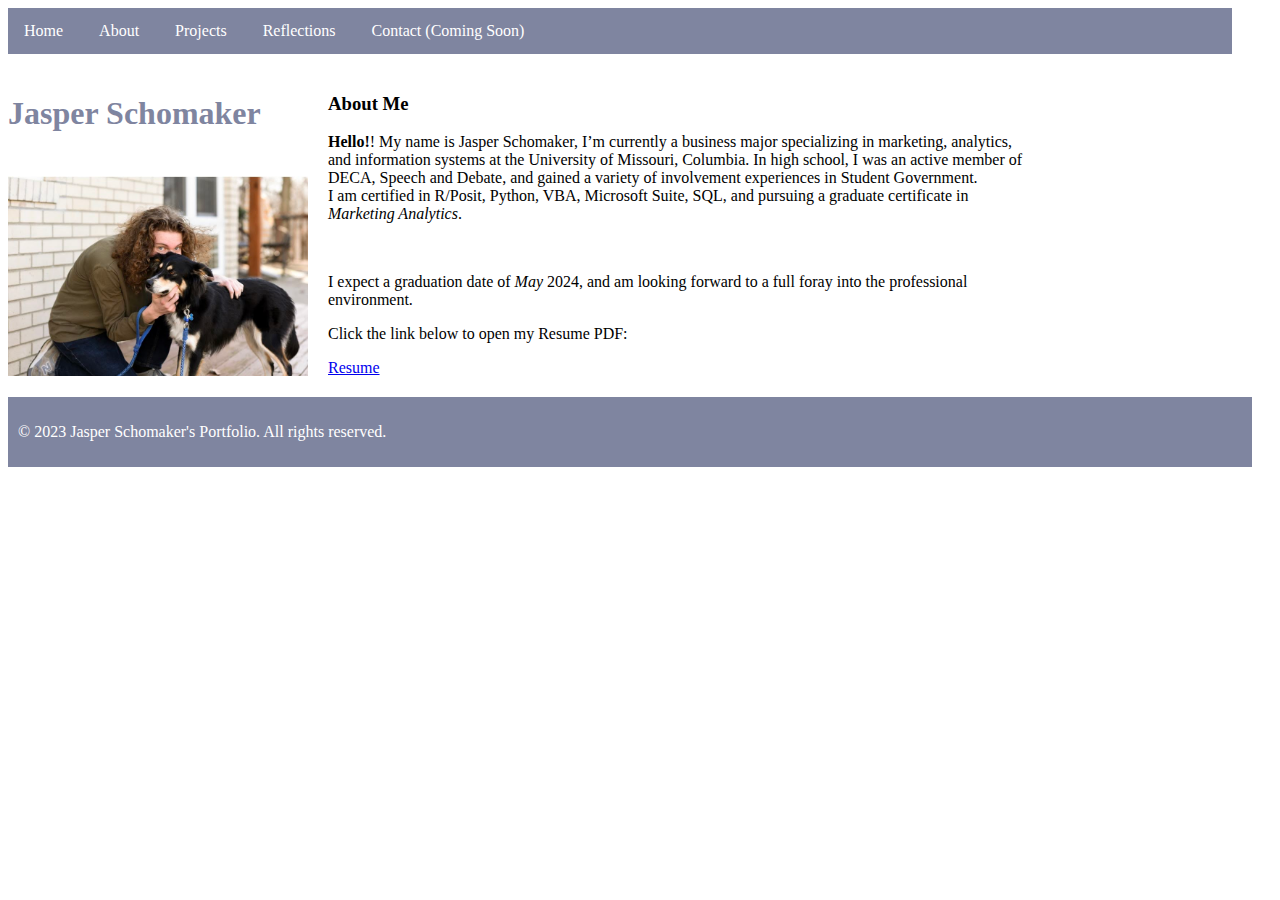
==== islt_7310/about.html @ 82f34645 "Add files via upload" ====
<!--

*****************************************************************************

Title:  About Page

Author:  Jasper Schomaker

School/Term:  University of Missouri, Columbia, Fall 2023

Developed: August 31, 2023

Updated/Tested:  September 24, 2023; Passed on Brave and Chrome browsers.

******************************************************************************

-->


<!DOCTYPE html>
<html lang="en-US">
<head>
    <title>About Page</title>
    <meta charset="utf-8">
    <meta name="viewport" content="width=device-width, initial-scale=1.0">
    <link rel="stylesheet" href="style-about.css">
	<link rel="stylesheet" href="nav1.css">
    

</head>
<body>

    <div class="wrapper">
    
    <nav class="navbar">
        <ul class="nav">
            <li><a href="index.html">Home</a></li>
            <li><a href="about.html">About</a></li>
            <li class="dropdown">
                <a href="projects.html">Projects</a>
                <ul class="submenu">
                    <li><a href="#">Link 1</a></li>
                    <li><a href="#">Link 2</a></li>
                    <li><a href="#">Link 3</a></li>
                </ul>
            </li>
            <li><a href="reflection.html">Reflections</a></li>
            <li><a href="#contact.html">Contact (Coming Soon)</a></li>
        </ul>
    </nav>
    
    <header class="main-head"><h1>Jasper Schomaker</h1></header>
    <img class= "main-img" src="jasperAndUrsa.jpg" alt="Jasper and Ursa" style="width: 300px; height: 200px;">
    


    <article class="content">
    <h3>About <strong>Me</strong></h3>
    <p><strong>Hello!</strong>! My name is Jasper Schomaker, I’m currently a business major specializing in marketing, analytics, and information systems at the University of Missouri, Columbia. In high school, I was an active member of DECA, Speech and Debate, and gained a variety of involvement experiences in Student Government. <br> I am certified in R/Posit, Python, VBA, Microsoft Suite, SQL, and pursuing a graduate certificate in <em>Marketing Analytics</em>.</p>
    <br>
    <p>I expect a graduation date of <em>May</em> 2024, and am looking forward to a full foray into the professional environment.</p> 
       
        <p>Click the link below to open my Resume PDF:</p>
        <a href="resume.pdf" >Resume</a>
    </article>


    <aside class="side">
        
    </aside>
    
    </body> 

    <br>   

    <footer class="main-footer">
        <p>&copy; 2023 Jasper Schomaker's Portfolio. All rights reserved.</p>
    </footer>

</div>
</html>
---- islt_7310/style-about.css ----
/* styleSheet1.css */

/* Styling the body element */
/* Styling headings */
h1 {
    color: #7f85a0;
}

.main-head {
    grid-area: header;
  }
.main-img {
    grid-area: img;
  }
  .content {
    grid-area: content;
  }
  .navbar {
    grid-area: nav;
  }
  .side {
    grid-area: sidebar;
  }
  .ad {
    grid-area: ad;
  }
  .main-footer {
    grid-area: footer;
  }

  .wrapper {
    display: grid;
    gap: 20px;
    grid-template-areas:
      "header"
      "nav"
      "img"
      "content"
      "sidebar"
      "ad"
      "footer";
  }

  @media (min-width: 700px) {
    .wrapper {
      grid-template-columns: 1fr 4fr 1fr;
      grid-template-areas:
        "nav    nav     nav"
        "header    content ."
        "img    content ad"
        "footer footer  footer";
    }
    nav ul {
      flex-direction: column;
    }
  }

/* Mobile layout styles */
@media (max-width: 699px) {
    .wrapper {
        grid-template-columns: 1fr;
        grid-template-areas:
            "nav"
            "header"
            "img"
            "content"
            "sidebar"
            "ad"
            "footer";
    }
}

/* Style the footer */
footer {
    background-color: #7f85a0;
    color: #fff;
    padding: 10px;
    width: 100%;
}
---- islt_7310/nav1.css ----
/* Styles for the navbar */
.navbar {
    background-color: #7f85a0;
    overflow: hidden;
}

/* Reset default list styles and remove bullet points */
ul.nav, li {
    list-style: none;
    padding: 0;
    margin: 0;
    display: inline-block;
}

ul.nav a, .dropdown a {
    display: block;
    color: white;
    text-align: center;
    padding: 14px 16px;
    text-decoration: none;
}

/* Hover effect for the navbar links */
ul.nav a:hover, .dropdown:hover a {
    background-color: #555;
    color: white;
}

/* Style for the dropdown container */
li.dropdown {
    display: inline-block;
}

/* Initially hide the submenu */
.dropdown .submenu {
    display: none;
    position: absolute;
    background-color: #333;
    min-width: 160px;
    box-shadow: 0px 8px 16px 0px rgba(0,0,0,0.2);
    z-index: 1;
}

/* Style for submenu items */
.dropdown .submenu li {
    display: block;
}

.dropdown .submenu li a {
    padding: 12px 16px;
    text-decoration: none;
    color: white;
}

/* Hover effect for submenu items */
.dropdown .submenu li a:hover {
    background-color: #555;
}

/* Show the submenu on hover */
.dropdown:hover .submenu {
    display: block;
}
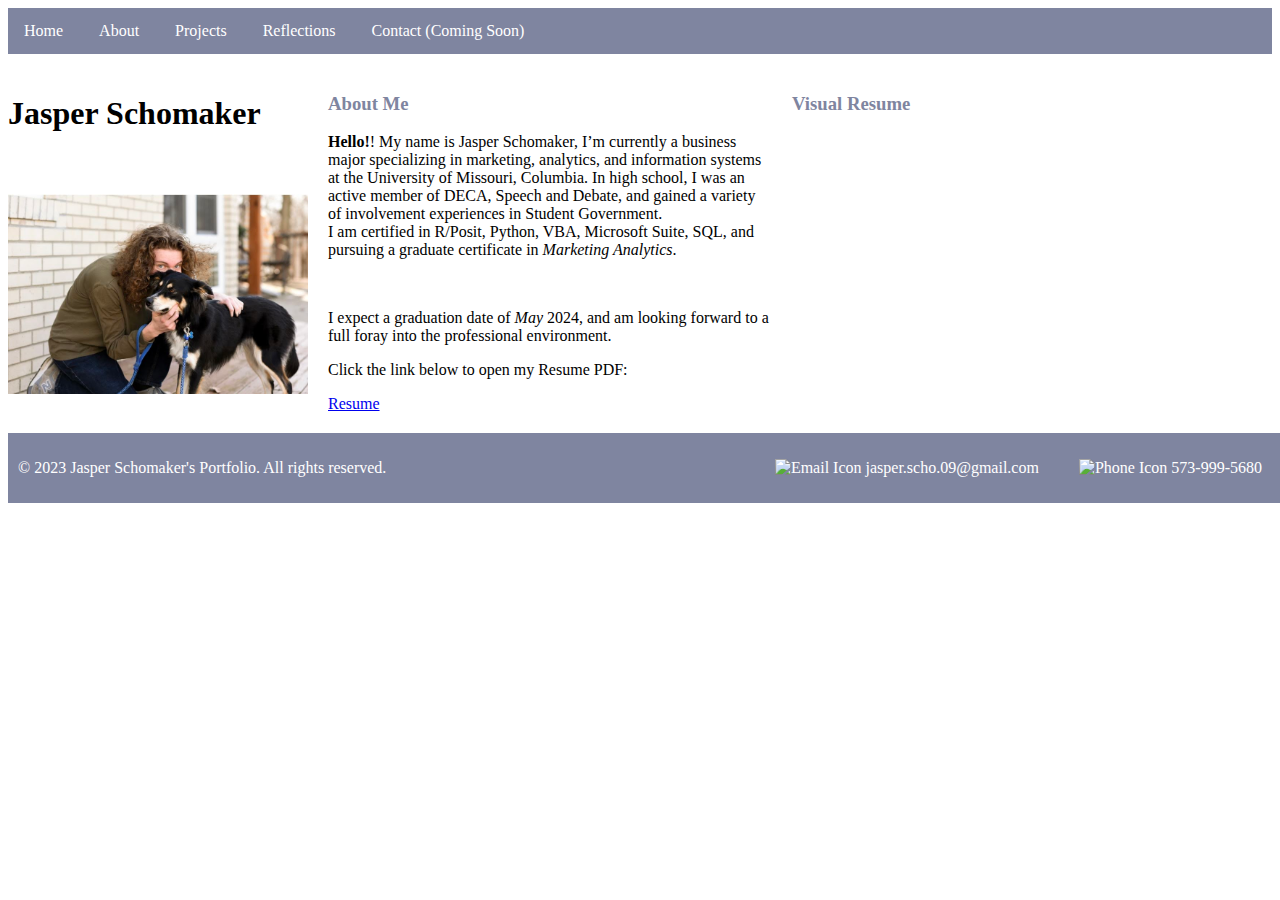
==== commit 95bb9cc7: "Add files via upload" ====
--- a/islt_7310/about.html
+++ b/islt_7310/about.html
@@ -62,11 +62,14 @@
        
         <p>Click the link below to open my Resume PDF:</p>
         <a href="resume.pdf" >Resume</a>
+
+        
     </article>
 
 
     <aside class="side">
-        
+        <h3>Visual Resume</h3>
+        <iframe width="480" height="270" src="https://www.powtoon.com/embed/e8TjW8bArrC/" frameborder="0" allowfullscreen></iframe>
     </aside>
     
     </body> 
@@ -74,7 +77,20 @@
     <br>   
 
     <footer class="main-footer">
+
         <p>&copy; 2023 Jasper Schomaker's Portfolio. All rights reserved.</p>
+        <div class="contact-info">
+            <div class="icon" id="email-icon">
+                <img src="C:\Users\jaspe\OneDrive\Desktop\islt_7310\Visuals\Images\emailIcon.png" alt="Email Icon">
+                <span id="email-info">jasper.scho.09@gmail.com</span>
+            </div>
+            <div class="icon" id="phone-icon">
+                <img src="C:\Users\jaspe\OneDrive\Desktop\islt_7310\Visuals\Images\phoneIcon.png" alt="Phone Icon">
+                <span id="phone-info">573-999-5680</span>
+            </div>
+            
+        </div>
+        
     </footer>
 
 </div>
--- a/islt_7310/style-about.css
+++ b/islt_7310/style-about.css
@@ -2,7 +2,7 @@
 
 /* Styling the body element */
 /* Styling headings */
-h1 {
+h3 {
     color: #7f85a0;
 }
 
@@ -28,6 +28,10 @@
     grid-area: footer;
   }
 
+  .icon {
+    grid-area: icon;
+  }
+
   .wrapper {
     display: grid;
     gap: 20px;
@@ -38,6 +42,7 @@
       "content"
       "sidebar"
       "ad"
+      "icon"
       "footer";
   }
 
@@ -46,8 +51,8 @@
       grid-template-columns: 1fr 4fr 1fr;
       grid-template-areas:
         "nav    nav     nav"
-        "header    content ."
-        "img    content ad"
+        "header    content sidebar"
+        "img    content sidebar"
         "footer footer  footer";
     }
     nav ul {
@@ -70,12 +75,45 @@
     }
 }
 
-/* Style the footer */
-footer {
-    background-color: #7f85a0;
-    color: #fff;
-    padding: 10px;
-    width: 100%;
+.main-footer {
+  display: flex;
+  justify-content: space-between; /* Aligns content to left and right */
+  background-color: #7f85a0;
+  color: #fff;
+  padding: 10px;
+  width: 100%;
+}
+
+.contact-info {
+  display: flex;
+  align-items: center;
+}
+
+.icon {
+  display: inline-block;
+  margin: 0 20px;
+  position: relative;
+}
+
+.icon img {
+  width: 15px;
+  height: 15px;
+  cursor: pointer;
+}
+
+.icon:hover .contact-info span {
+  display: inline-block;
+  position: absolute;
+  background-color: #fff;
+  color: #333;
+  padding: 5px 10px;
+  border-radius: 5px;
+  top: 25px;
+  left: 0;
+  z-index: 1; /* To ensure it appears above other content */
+  box-shadow: 0px 2px 5px rgba(0, 0, 0, 0.2);
 }
 
 
+
+
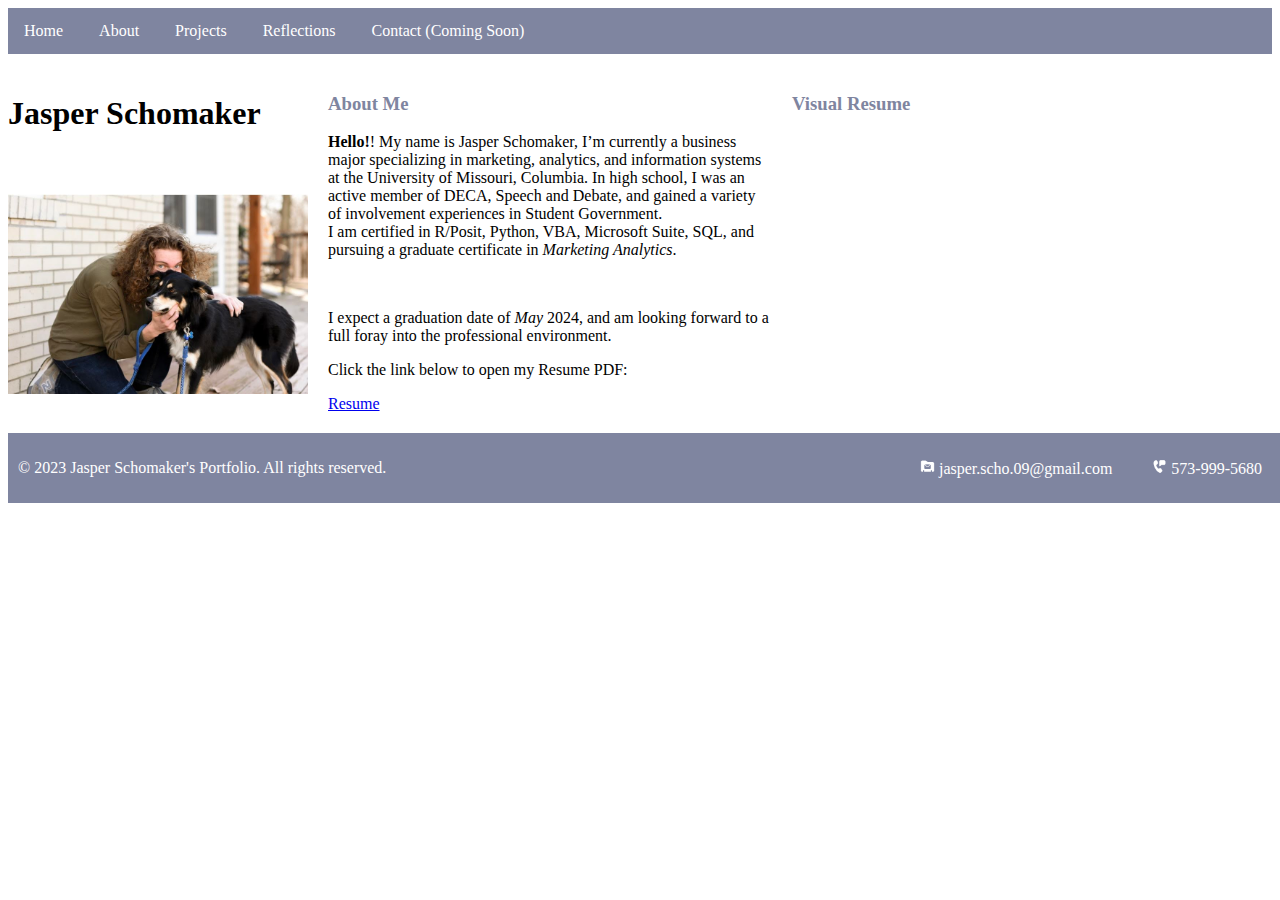
==== commit 95ffe4b6: "Add files via upload" ====
--- a/islt_7310/about.html
+++ b/islt_7310/about.html
@@ -81,11 +81,11 @@
         <p>&copy; 2023 Jasper Schomaker's Portfolio. All rights reserved.</p>
         <div class="contact-info">
             <div class="icon" id="email-icon">
-                <img src="C:\Users\jaspe\OneDrive\Desktop\islt_7310\Visuals\Images\emailIcon.png" alt="Email Icon">
+                <img src="emailIcon.png" alt="Email Icon">
                 <span id="email-info">jasper.scho.09@gmail.com</span>
             </div>
             <div class="icon" id="phone-icon">
-                <img src="C:\Users\jaspe\OneDrive\Desktop\islt_7310\Visuals\Images\phoneIcon.png" alt="Phone Icon">
+                <img src="phoneIcon.png" alt="Phone Icon">
                 <span id="phone-info">573-999-5680</span>
             </div>
             
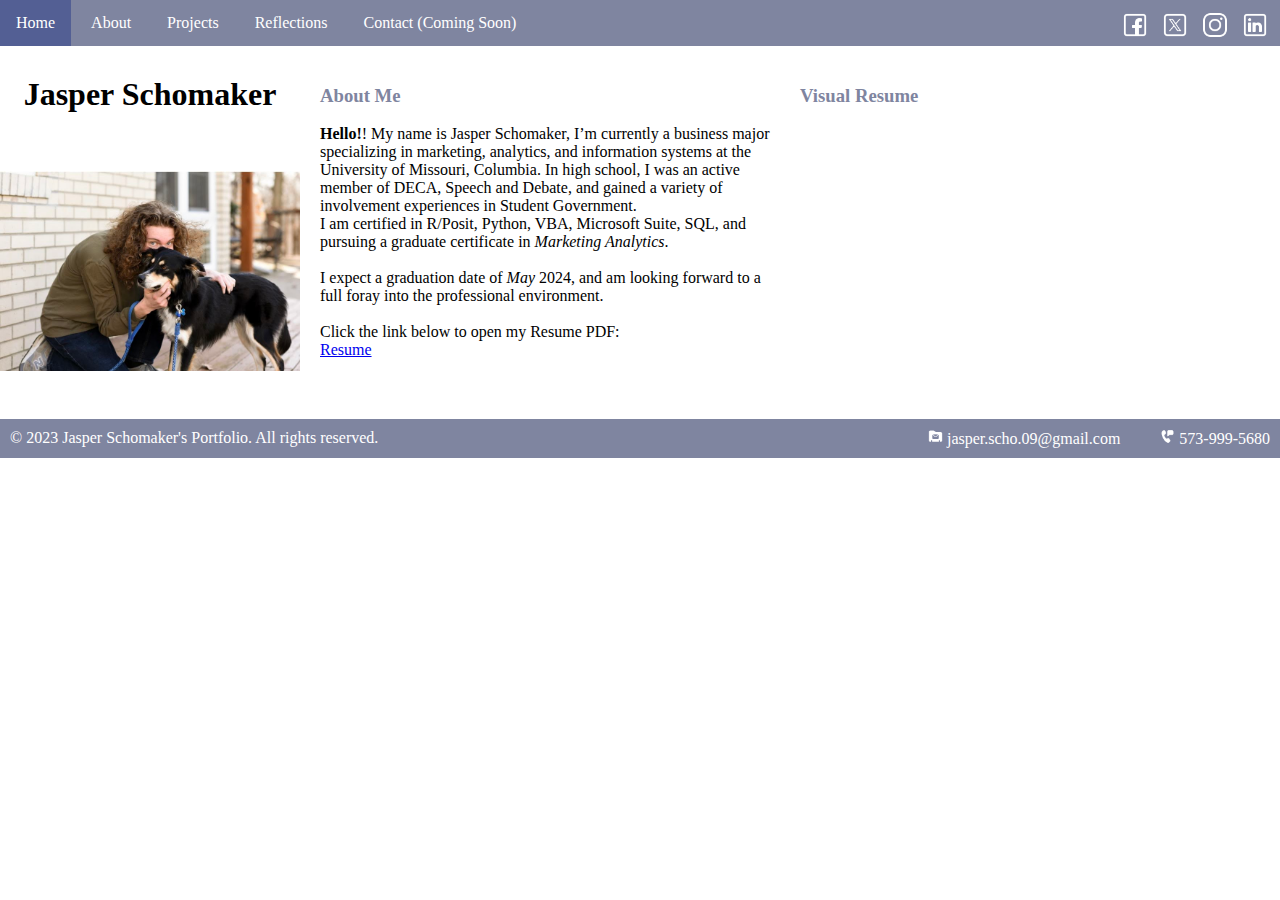
==== commit 7605d18f: "Add files via upload" ====
--- a/islt_7310/about.html
+++ b/islt_7310/about.html
@@ -26,6 +26,7 @@
     <link rel="stylesheet" href="style-about.css">
 	<link rel="stylesheet" href="nav1.css">
     
+    <link rel="icon" href="favicon1.png" type="image/png">
 
 </head>
 <body>
@@ -48,6 +49,28 @@
             <li><a href="#contact.html">Contact (Coming Soon)</a></li>
         </ul>
     </nav>
+
+    <div class="social-links">
+        <div class="icon2" id="face-icon">
+        <a href="#" class="social-link">
+            <img src="facebookIcon.png" alt="Facebook"> 
+        </a></div>
+
+        <div class="icon2" id="X-icon">
+        <a href="#" class="social-link">
+            <img src="twitterXIcon.png" alt="Twitter">
+        </a></div>
+        
+        <div class="icon2" id="Insta-icon">
+        <a href="#" class="social-link">
+            <img src="instagramIcon.png" alt="Instagram">
+        </a></div>
+
+        <div class="icon2" id="LinkedIn-icon">
+        <a href="#" class="social-link">
+            <img src="linkedinIcon.png" alt="LinkedIn">
+        </a></div>
+    </div>
     
     <header class="main-head"><h1>Jasper Schomaker</h1></header>
     <img class= "main-img" src="jasperAndUrsa.jpg" alt="Jasper and Ursa" style="width: 300px; height: 200px;">
@@ -59,7 +82,7 @@
     <p><strong>Hello!</strong>! My name is Jasper Schomaker, I’m currently a business major specializing in marketing, analytics, and information systems at the University of Missouri, Columbia. In high school, I was an active member of DECA, Speech and Debate, and gained a variety of involvement experiences in Student Government. <br> I am certified in R/Posit, Python, VBA, Microsoft Suite, SQL, and pursuing a graduate certificate in <em>Marketing Analytics</em>.</p>
     <br>
     <p>I expect a graduation date of <em>May</em> 2024, and am looking forward to a full foray into the professional environment.</p> 
-       
+       <br>
         <p>Click the link below to open my Resume PDF:</p>
         <a href="resume.pdf" >Resume</a>
 
--- a/islt_7310/style-about.css
+++ b/islt_7310/style-about.css
@@ -1,80 +1,114 @@
-/* styleSheet1.css */
-
-/* Styling the body element */
-/* Styling headings */
-h3 {
-    color: #7f85a0;
+/* Reset some default browser styles */
+body, h1, h2, p {
+  margin: 0;
+  padding: 0;
 }
 
+/* Style the header */
+header {
+  padding: 10px;
+  text-align: center;
+}
+
+/* Center content vertically and horizontally */
+.center-container {
+  display: flex;
+  flex-direction: column;
+  justify-content: center;
+  align-items: center;
+  text-align: center;
+}
+
+/* Style the blockquote */
+blockquote {
+  font-size: 24px;
+  font-style: italic;
+  margin-bottom: 10px; /* Reduce margin */
+}
+
+/* Style the footer */
+footer {
+  background-color: #7f85a0;
+  color: #fff;
+  padding: 10px;
+  width: 100%;
+}
+
+h3 {
+  color: #7f85a0;
+}
+
+/* Grid Layout */
 .main-head {
-    grid-area: header;
+  grid-area: header;
+}
+.main-img {
+  grid-area: img;
+}
+.content {
+  grid-area: content;
+}
+.navbar {
+  grid-area: nav;
+}
+.side {
+  grid-area: sidebar;
+}
+.ad {
+  grid-area: ad;
+}
+.main-footer {
+  grid-area: footer;
+}
+.icon {
+  grid-area: icon;
+}
+
+.wrapper {
+  display: grid;
+  gap: 20px;
+  grid-template-areas:
+    "header"
+    "nav"
+    "img"
+    "content"
+    "sidebar"
+    "ad"
+    "icon"
+    "footer";
+}
+
+/* Tablet and Desktop Layout */
+@media (min-width: 700px) {
+  .wrapper {
+    grid-template-columns: 1fr 4fr 1fr;
+    grid-template-areas:
+      "nav    nav     nav"
+      "header    content sidebar"
+      "img    content sidebar"
+      "footer footer  footer";
   }
-.main-img {
-    grid-area: img;
+  nav ul {
+    flex-direction: column;
   }
-  .content {
-    grid-area: content;
-  }
-  .navbar {
-    grid-area: nav;
-  }
-  .side {
-    grid-area: sidebar;
-  }
-  .ad {
-    grid-area: ad;
-  }
-  .main-footer {
-    grid-area: footer;
-  }
+}
 
-  .icon {
-    grid-area: icon;
-  }
-
+/* Mobile Layout */
+@media (max-width: 699px) {
   .wrapper {
-    display: grid;
-    gap: 20px;
+    grid-template-columns: 1fr;
     grid-template-areas:
+      "nav"
       "header"
-      "nav"
       "img"
       "content"
       "sidebar"
       "ad"
-      "icon"
       "footer";
   }
-
-  @media (min-width: 700px) {
-    .wrapper {
-      grid-template-columns: 1fr 4fr 1fr;
-      grid-template-areas:
-        "nav    nav     nav"
-        "header    content sidebar"
-        "img    content sidebar"
-        "footer footer  footer";
-    }
-    nav ul {
-      flex-direction: column;
-    }
-  }
-
-/* Mobile layout styles */
-@media (max-width: 699px) {
-    .wrapper {
-        grid-template-columns: 1fr;
-        grid-template-areas:
-            "nav"
-            "header"
-            "img"
-            "content"
-            "sidebar"
-            "ad"
-            "footer";
-    }
 }
 
+/* Footer Styles */
 .main-footer {
   display: flex;
   justify-content: space-between; /* Aligns content to left and right */
@@ -114,6 +148,49 @@
   box-shadow: 0px 2px 5px rgba(0, 0, 0, 0.2);
 }
 
+.icon img {
+  width: 15px;
+  height: 15px;
+  cursor: pointer;
+  transition: transform 0.2s; /* Add a transition for smooth hover effect */
+}
 
+.icon:hover img {
+  transform: scale(1.3); /* Enlarge the icon slightly on hover */
+}
 
+/* Style the social media link boxes */
+.social-links {
+  position: absolute;
+  top: 0;
+  right: 0;
+  padding: 10px;
+  display: flex;
+}
 
+.social-link {
+  display: flex;
+  flex-direction: column;
+  align-items: center;
+  text-align: center;
+  margin-left: 10px;
+  text-decoration: none;
+  color: #333; /* Text color for labels */
+}
+
+.social-link img {
+  width: 40px; /* Adjust the icon size as needed */
+  height: 40px;
+}
+
+/* Additional Icon Style for Smaller Screens */
+.icon2 img {
+  width: 30px;
+  height: 30px;
+  cursor: pointer;
+  transition: transform 0.2s; /* Add a transition for smooth hover effect */
+}
+
+.icon2:hover img {
+  transform: scale(1.3); /* Enlarge the icon slightly on hover */
+}
--- a/islt_7310/nav1.css
+++ b/islt_7310/nav1.css
@@ -22,7 +22,7 @@
 
 /* Hover effect for the navbar links */
 ul.nav a:hover, .dropdown:hover a {
-    background-color: #555;
+    background-color: #535f94;
     color: white;
 }
 
@@ -35,9 +35,9 @@
 .dropdown .submenu {
     display: none;
     position: absolute;
-    background-color: #333;
+    
     min-width: 160px;
-    box-shadow: 0px 8px 16px 0px rgba(0,0,0,0.2);
+    
     z-index: 1;
 }
 
@@ -54,7 +54,7 @@
 
 /* Hover effect for submenu items */
 .dropdown .submenu li a:hover {
-    background-color: #555;
+    background-color: #7f85a0;
 }
 
 /* Show the submenu on hover */
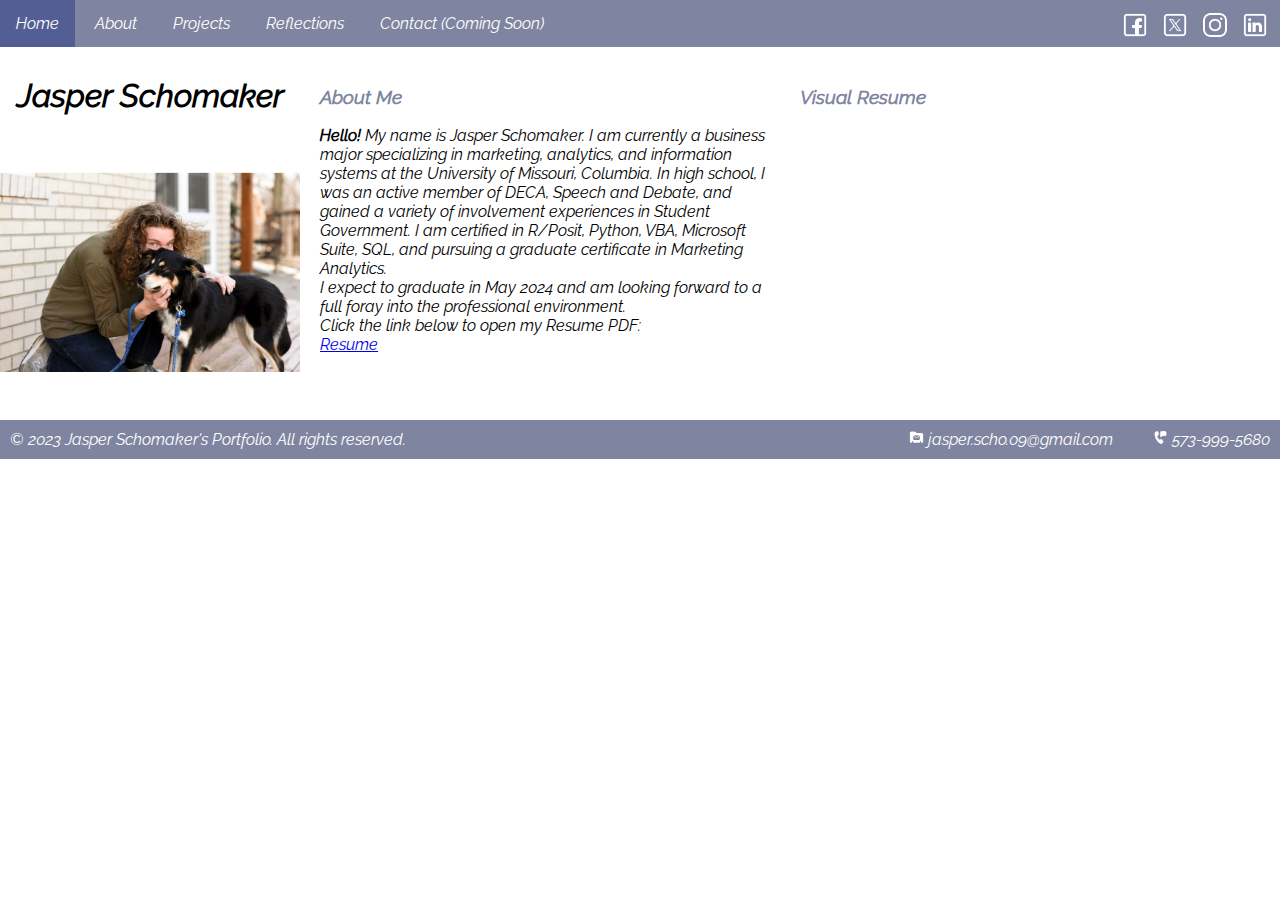
==== commit 077dfad4: "Add files via upload" ====
--- a/islt_7310/about.html
+++ b/islt_7310/about.html
@@ -10,7 +10,7 @@
 
 Developed: August 31, 2023
 
-Updated/Tested:  September 24, 2023; Passed on Brave and Chrome browsers.
+Updated/Tested:  September 28, 2023; Passed on Brave and Chrome browsers.
 
 ******************************************************************************
 
@@ -20,101 +20,88 @@
 <!DOCTYPE html>
 <html lang="en-US">
 <head>
-    <title>About Page</title>
     <meta charset="utf-8">
     <meta name="viewport" content="width=device-width, initial-scale=1.0">
+    <title>About Page</title>
     <link rel="stylesheet" href="style-about.css">
-	<link rel="stylesheet" href="nav1.css">
-    
-    <link rel="icon" href="favicon1.png" type="image/png">
-
+    <link rel="stylesheet" href="styleSheet1.css">
+    <link rel="stylesheet" href="nav1.css">
+    <link rel="icon" href="Visuals/Images/favicon1.png" type="image/png">
 </head>
 <body>
+    <div class="wrapper">
+        <nav class="navbar">
+            <ul class="nav">
+                <li><a href="index.html">Home</a></li>
+                <li><a href="about.html">About</a></li>
+                <li class="dropdown">
+                    <a href="projects.html">Projects</a>
+                    <ul class="submenu">
+                        <li><a href="#">Link 1</a></li>
+                        <li><a href="#">Link 2</a></li>
+                        <li><a href="#">Link 3</a></li>
+                    </ul>
+                </li>
+                <li><a href="reflection.html">Reflections</a></li>
+                <li><a href="#contact.html">Contact (Coming Soon)</a></li>
+            </ul>
+        </nav>
 
-    <div class="wrapper">
-    
-    <nav class="navbar">
-        <ul class="nav">
-            <li><a href="index.html">Home</a></li>
-            <li><a href="about.html">About</a></li>
-            <li class="dropdown">
-                <a href="projects.html">Projects</a>
-                <ul class="submenu">
-                    <li><a href="#">Link 1</a></li>
-                    <li><a href="#">Link 2</a></li>
-                    <li><a href="#">Link 3</a></li>
-                </ul>
-            </li>
-            <li><a href="reflection.html">Reflections</a></li>
-            <li><a href="#contact.html">Contact (Coming Soon)</a></li>
-        </ul>
-    </nav>
+        <div class="social-links">
+            <div class="icon2" id="face-icon">
+                <a href="#" class="social-link">
+                    <img src="Visuals/Images/facebookIcon.png" alt="Facebook"> 
+                </a>
+            </div>
+            <div class="icon2" id="X-icon">
+                <a href="#" class="social-link">
+                    <img src="Visuals/Images/twitterXIcon.png" alt="Twitter">
+                </a>
+            </div>
+            <div class="icon2" id="Insta-icon">
+                <a href="#" class="social-link">
+                    <img src="Visuals/Images/instagramIcon.png" alt="Instagram">
+                </a>
+            </div>
+            <div class="icon2" id="LinkedIn-icon">
+                <a href="#" class="social-link">
+                    <img src="Visuals/Images/linkedinIcon.png" alt="LinkedIn">
+                </a>
+            </div>
+        </div>
 
-    <div class="social-links">
-        <div class="icon2" id="face-icon">
-        <a href="#" class="social-link">
-            <img src="facebookIcon.png" alt="Facebook"> 
-        </a></div>
+        <header class="main-head">
+            <h1>Jasper Schomaker</h1>
+        </header>
+        
+        <img class="main-img" src="Visuals/Images/jasperAndUrsa.jpg" alt="Jasper and Ursa" style="width: 300px; height: 200px;">
 
-        <div class="icon2" id="X-icon">
-        <a href="#" class="social-link">
-            <img src="twitterXIcon.png" alt="Twitter">
-        </a></div>
-        
-        <div class="icon2" id="Insta-icon">
-        <a href="#" class="social-link">
-            <img src="instagramIcon.png" alt="Instagram">
-        </a></div>
+        <article class="content">
+            <h3>About <strong>Me</strong></h3>
+            <p><strong>Hello!</strong> My name is Jasper Schomaker. I am currently a business major specializing in marketing, analytics, and information systems at the University of Missouri, Columbia. In high school, I was an active member of DECA, Speech and Debate, and gained a variety of involvement experiences in Student Government. I am certified in R/Posit, Python, VBA, Microsoft Suite, SQL, and pursuing a graduate certificate in <em>Marketing Analytics</em>.</p>
+            <p>I expect to graduate in <em>May 2024</em> and am looking forward to a full foray into the professional environment.</p> 
+            <p>Click the link below to open my Resume PDF:</p>
+            <a href="Visuals/PDF/resume.pdf">Resume</a>
+        </article>
 
-        <div class="icon2" id="LinkedIn-icon">
-        <a href="#" class="social-link">
-            <img src="linkedinIcon.png" alt="LinkedIn">
-        </a></div>
+        <aside class="side">
+            <h3>Visual Resume</h3>
+            <iframe width="480" height="270" src="https://www.powtoon.com/embed/e8TjW8bArrC/" frameborder="0" allowfullscreen></iframe>
+        </aside>
     </div>
-    
-    <header class="main-head"><h1>Jasper Schomaker</h1></header>
-    <img class= "main-img" src="jasperAndUrsa.jpg" alt="Jasper and Ursa" style="width: 300px; height: 200px;">
-    
-
-
-    <article class="content">
-    <h3>About <strong>Me</strong></h3>
-    <p><strong>Hello!</strong>! My name is Jasper Schomaker, I’m currently a business major specializing in marketing, analytics, and information systems at the University of Missouri, Columbia. In high school, I was an active member of DECA, Speech and Debate, and gained a variety of involvement experiences in Student Government. <br> I am certified in R/Posit, Python, VBA, Microsoft Suite, SQL, and pursuing a graduate certificate in <em>Marketing Analytics</em>.</p>
-    <br>
-    <p>I expect a graduation date of <em>May</em> 2024, and am looking forward to a full foray into the professional environment.</p> 
-       <br>
-        <p>Click the link below to open my Resume PDF:</p>
-        <a href="resume.pdf" >Resume</a>
-
-        
-    </article>
-
-
-    <aside class="side">
-        <h3>Visual Resume</h3>
-        <iframe width="480" height="270" src="https://www.powtoon.com/embed/e8TjW8bArrC/" frameborder="0" allowfullscreen></iframe>
-    </aside>
-    
-    </body> 
-
-    <br>   
 
     <footer class="main-footer">
-
         <p>&copy; 2023 Jasper Schomaker's Portfolio. All rights reserved.</p>
         <div class="contact-info">
             <div class="icon" id="email-icon">
-                <img src="emailIcon.png" alt="Email Icon">
+                <img src="Visuals/Images/emailIcon.png" alt="Email Icon">
                 <span id="email-info">jasper.scho.09@gmail.com</span>
             </div>
             <div class="icon" id="phone-icon">
-                <img src="phoneIcon.png" alt="Phone Icon">
+                <img src="Visuals/Images/phoneIcon.png" alt="Phone Icon">
                 <span id="phone-info">573-999-5680</span>
             </div>
-            
         </div>
-        
     </footer>
-
-</div>
-</html>+</body>
+</html>
--- a/islt_7310/styleSheet1.css
+++ b/islt_7310/styleSheet1.css
@@ -0,0 +1,21 @@
+/* styleSheet1.css */
+/* Print Query and Font Development */
+
+@font-face {
+  font-family: 'CustomFont';
+  src: url('Visuals/Fonts/Raleway/Raleway-Italic-VariableFont_wght.ttf') format('woff2'),
+       url('Visuals/Fonts/Raleway/Raleway-VariableFont_wght.ttf') format('woff');
+  /* You can add additional font formats and sources here if needed */
+  font-weight: normal; /* Specify the font weight */
+  font-style: normal; /* Specify the font style (e.g., italic) */
+}
+
+/* Now you can apply the custom font to specific elements */
+body {
+  font-family: 'CustomFont', sans-serif;
+}
+
+h1 {
+  font-family: 'CustomFont', serif;
+  font-style: italic; /* Specify the font style for h1 as italic */
+}
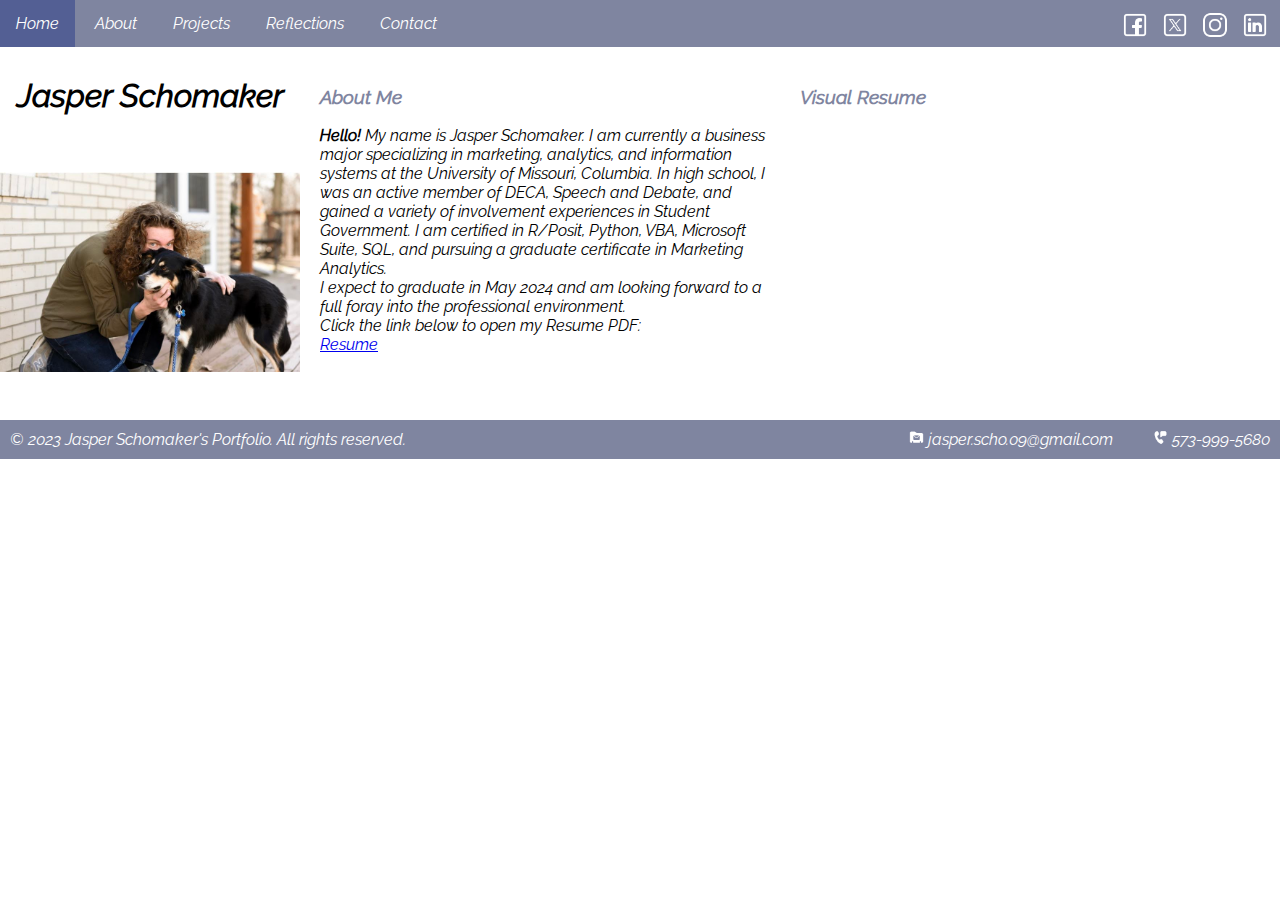
==== commit e0d117d6: "Add files via upload" ====
--- a/islt_7310/about.html
+++ b/islt_7310/about.html
@@ -10,7 +10,7 @@
 
 Developed: August 31, 2023
 
-Updated/Tested:  September 28, 2023; Passed on Brave and Chrome browsers.
+Updated/Tested:  October 8, 2023; Passed on Brave and Chrome browsers.
 
 ******************************************************************************
 
@@ -37,13 +37,13 @@
                 <li class="dropdown">
                     <a href="projects.html">Projects</a>
                     <ul class="submenu">
-                        <li><a href="#">Link 1</a></li>
-                        <li><a href="#">Link 2</a></li>
-                        <li><a href="#">Link 3</a></li>
+                        <li><a href="project1.html">True North</a></li>
+                        <li><a href="project2.html">Food and Family</a></li>
+                        <li><a href="project3.html">Total Lending Concepts</a></li>
                     </ul>
                 </li>
                 <li><a href="reflection.html">Reflections</a></li>
-                <li><a href="#contact.html">Contact (Coming Soon)</a></li>
+                <li><a href="contact.html">Contact</a></li>
             </ul>
         </nav>
 
--- a/islt_7310/styleSheet1.css
+++ b/islt_7310/styleSheet1.css
@@ -5,12 +5,10 @@
   font-family: 'CustomFont';
   src: url('Visuals/Fonts/Raleway/Raleway-Italic-VariableFont_wght.ttf') format('woff2'),
        url('Visuals/Fonts/Raleway/Raleway-VariableFont_wght.ttf') format('woff');
-  /* You can add additional font formats and sources here if needed */
   font-weight: normal; /* Specify the font weight */
   font-style: normal; /* Specify the font style (e.g., italic) */
 }
 
-/* Now you can apply the custom font to specific elements */
 body {
   font-family: 'CustomFont', sans-serif;
 }
@@ -19,3 +17,25 @@
   font-family: 'CustomFont', serif;
   font-style: italic; /* Specify the font style for h1 as italic */
 }
+
+@media print {
+  /* Set the font color to black for all elements */
+  body, h1, p, ul, ol, blockquote, .main-footer {
+    color: black !important;
+  }
+
+  /* Set a serif font for all elements */
+  body, h1, p, ul, ol, blockquote, .main-footer {
+    font-family: serif !important;
+  }
+
+  /* Apply the custom font to the h1 element */
+  h1 {
+    font-family: 'CustomFont', serif !important;
+  }
+
+  /* Adjust the printable margins to be 1" on all sides */
+  @page {
+    margin: 1in;
+  }
+}
